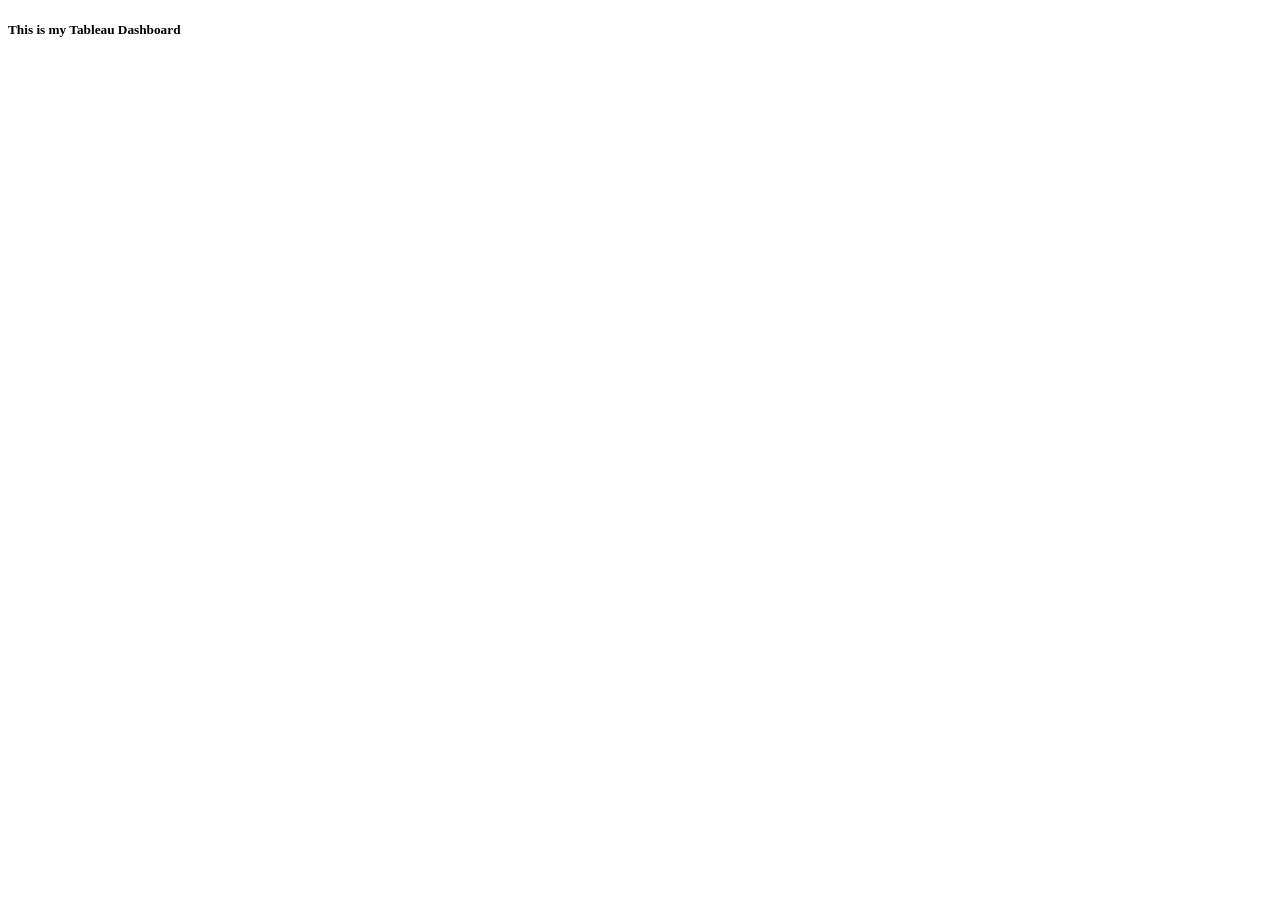
==== scratch.html @ e6f344ba "Add files via upload" ====
<!DOCTYPE html>
<html lang="en">

<head>
    <meta charset="UTF-8">
    <title>Tableau Dashboard</title>
</head>

<body>

    <h5>This is my Tableau Dashboard</h5>

    <div class="tableauPlaceholder" id="viz1772818605392" style="position: relative">

        <noscript>
            <a href="#">
                <img 
                    alt="Fruit"
                    src="https://public.tableau.com/static/images/US/USFruitConsumption/Fruit/1_rss.png"
                    style="border: none">
            </a>
        </noscript>

        <object class="tableauViz" style="display:none;">

            <param name="host_url" value="https://public.tableau.com/" />
            <param name="embed_code_version" value="3" />
            <param name="site_root" value="" />
            <param name="name" value="USFruitConsumption/Fruit" />

            <param name="tabs" value="no" />
            <param name="toolbar" value="yes" />

            <param name="static_image"
                value="https://public.tableau.com/static/images/US/USFruitConsumption/Fruit/1.png" />

            <param name="animate_transition" value="yes" />
            <param name="display_static_image" value="yes" />
            <param name="display_spinner" value="yes" />
            <param name="display_overlay" value="yes" />
            <param name="display_count" value="yes" />
            <param name="language" value="en-US" />

            <param name="filter" value="_gl=1*13vsnrn..." />

        </object>

    </div>

    <script type="text/javascript">

        var divElement = document.getElementById("viz1772818605392");
        var vizElement = divElement.getElementsByTagName("object")[0];

        vizElement.style.width = "900px";
        vizElement.style.height = "752px";

        var scriptElement = document.createElement("script");
        scriptElement.src = "https://public.tableau.com/javascripts/api/viz_v1.js";

        vizElement.parentNode.insertBefore(scriptElement, vizElement);

    </script>

</body>
</html>
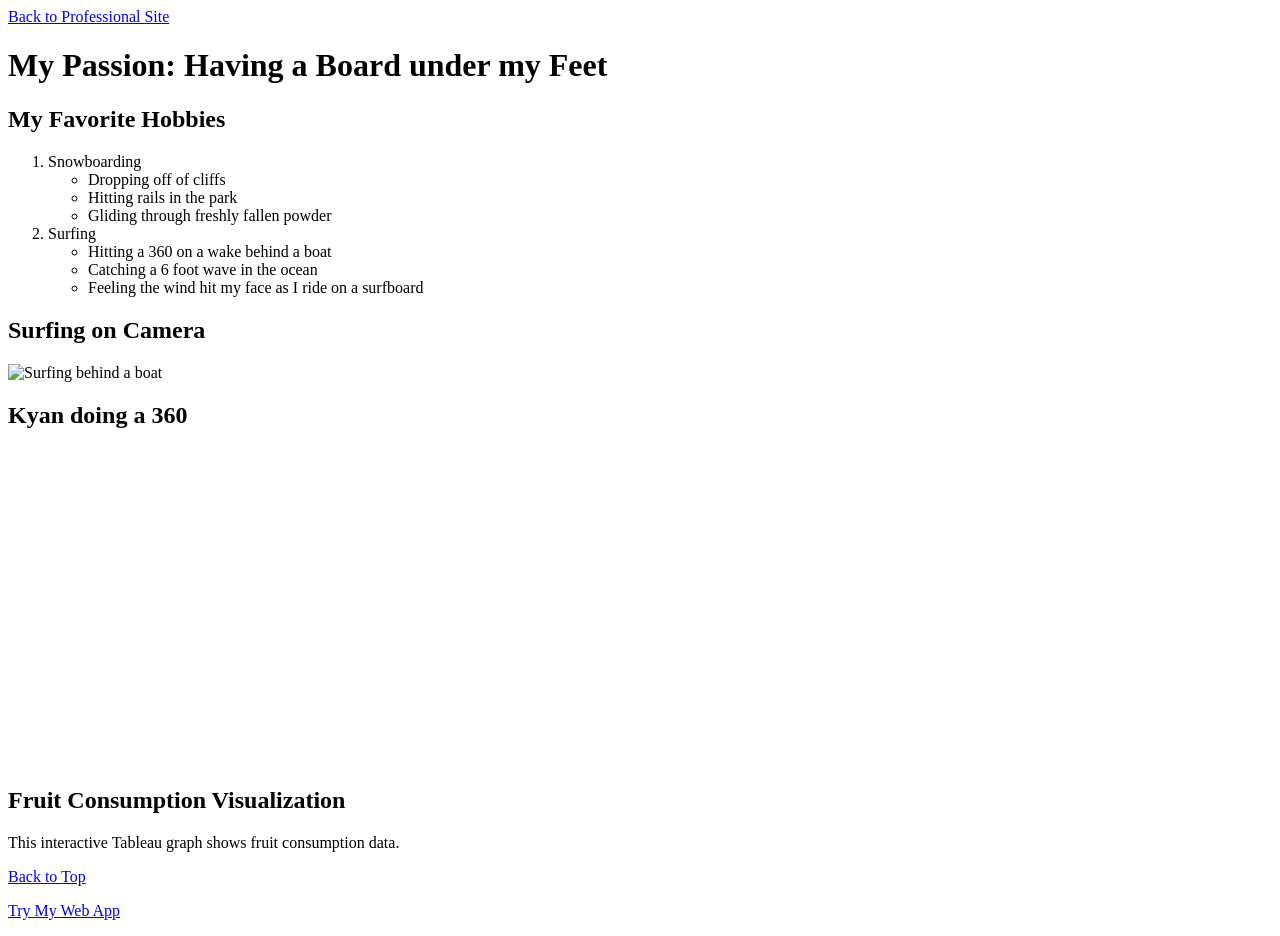
==== commit ddb613a6: "Add files via upload" ====
--- a/scratch.html
+++ b/scratch.html
@@ -3,64 +3,132 @@
 
 <head>
     <meta charset="UTF-8">
-    <title>Tableau Dashboard</title>
+    <title>My Scratch Page</title>
+
+    <!-- Link to your custom stylesheet -->
+    <link rel="stylesheet" href="styles.css">
+
 </head>
 
 <body>
 
-    <h5>This is my Tableau Dashboard</h5>
+<!-- Navigation back to professional site -->
+<a href="index.html">Back to Professional Site</a>
 
-    <div class="tableauPlaceholder" id="viz1772818605392" style="position: relative">
+<h1 id="top">My Passion: Having a Board under my Feet</h1>
 
-        <noscript>
-            <a href="#">
-                <img 
-                    alt="Fruit"
-                    src="https://public.tableau.com/static/images/US/USFruitConsumption/Fruit/1_rss.png"
-                    style="border: none">
-            </a>
-        </noscript>
+<div class="section">
 
-        <object class="tableauViz" style="display:none;">
+<h2>My Favorite Hobbies</h2>
 
-            <param name="host_url" value="https://public.tableau.com/" />
-            <param name="embed_code_version" value="3" />
-            <param name="site_root" value="" />
-            <param name="name" value="USFruitConsumption/Fruit" />
+<!-- Ordered list with unordered list inside -->
+<ol>
+    <li>Snowboarding
+        <ul>
+            <li>Dropping off of cliffs</li>
+            <li>Hitting rails in the park</li>
+            <li>Gliding through freshly fallen powder</li>
+        </ul>
+    </li>
 
-            <param name="tabs" value="no" />
-            <param name="toolbar" value="yes" />
+    <li>Surfing
+        <ul>
+            <li>Hitting a 360 on a wake behind a boat</li>
+            <li>Catching a 6 foot wave in the ocean</li>
+            <li>Feeling the wind hit my face as I ride on a surfboard</li>
+        </ul>
+    </li>
+</ol>
 
-            <param name="static_image"
-                value="https://public.tableau.com/static/images/US/USFruitConsumption/Fruit/1.png" />
+</div>
 
-            <param name="animate_transition" value="yes" />
-            <param name="display_static_image" value="yes" />
-            <param name="display_spinner" value="yes" />
-            <param name="display_overlay" value="yes" />
-            <param name="display_count" value="yes" />
-            <param name="language" value="en-US" />
 
-            <param name="filter" value="_gl=1*13vsnrn..." />
+<div class="section">
 
-        </object>
+<h2>Surfing on Camera</h2>
 
-    </div>
+<!-- Image -->
+<img src="assets/img/wakesurfing.jpg" alt="Surfing behind a boat" width="400">
 
-    <script type="text/javascript">
+</div>
 
-        var divElement = document.getElementById("viz1772818605392");
-        var vizElement = divElement.getElementsByTagName("object")[0];
+<div class="section">
 
-        vizElement.style.width = "900px";
-        vizElement.style.height = "752px";
+<h2>Kyan doing a 360</h2>
 
-        var scriptElement = document.createElement("script");
-        scriptElement.src = "https://public.tableau.com/javascripts/api/viz_v1.js";
+<!-- YouTube Embed -->
+<iframe width="560" height="315"
+src="https://www.youtube.com/embed/sM9D-bNDSeQ"
+title="YouTube video"
+frameborder="0"
+allowfullscreen>
+</iframe>
 
-        vizElement.parentNode.insertBefore(scriptElement, vizElement);
+</div>
 
-    </script>
+
+<div class="section">
+
+<h2>Fruit Consumption Visualization</h2>
+
+<p>This interactive Tableau graph shows fruit consumption data.</p>
+
+<!-- Your Tableau Graph -->
+<div class="tableauPlaceholder" id="viz1772818605392" style="position: relative">
+
+<noscript>
+<a href="#">
+<img src="https://public.tableau.com/static/images/US/USFruitConsumption/Fruit/1_rss.png" alt="Fruit Chart">
+</a>
+</noscript>
+
+<object class="tableauViz" style="display:none;">
+
+<param name="host_url" value="https://public.tableau.com/" />
+<param name="embed_code_version" value="3" />
+<param name="site_root" value="" />
+<param name="name" value="USFruitConsumption/Fruit" />
+<param name="tabs" value="no" />
+<param name="toolbar" value="yes" />
+
+<param name="static_image"
+value="https://public.tableau.com/static/images/US/USFruitConsumption/Fruit/1.png" />
+
+<param name="animate_transition" value="yes" />
+<param name="display_static_image" value="yes" />
+<param name="display_spinner" value="yes" />
+<param name="display_overlay" value="yes" />
+<param name="display_count" value="yes" />
+<param name="language" value="en-US" />
+
+</object>
+
+</div>
+
+</div>
+
+
+<!-- Anchor link -->
+<p><a href="#top">Back to Top</a></p>
+
+<!-- Link to your AI app page -->
+<p><a href="app.html">Try My Web App</a></p>
+
+
+<script type="text/javascript">
+
+var divElement = document.getElementById("viz1772818605392");
+var vizElement = divElement.getElementsByTagName("object")[0];
+
+vizElement.style.width="900px";
+vizElement.style.height="750px";
+
+var scriptElement = document.createElement("script");
+scriptElement.src="https://public.tableau.com/javascripts/api/viz_v1.js";
+
+vizElement.parentNode.insertBefore(scriptElement, vizElement);
+
+</script>
 
 </body>
 </html>
